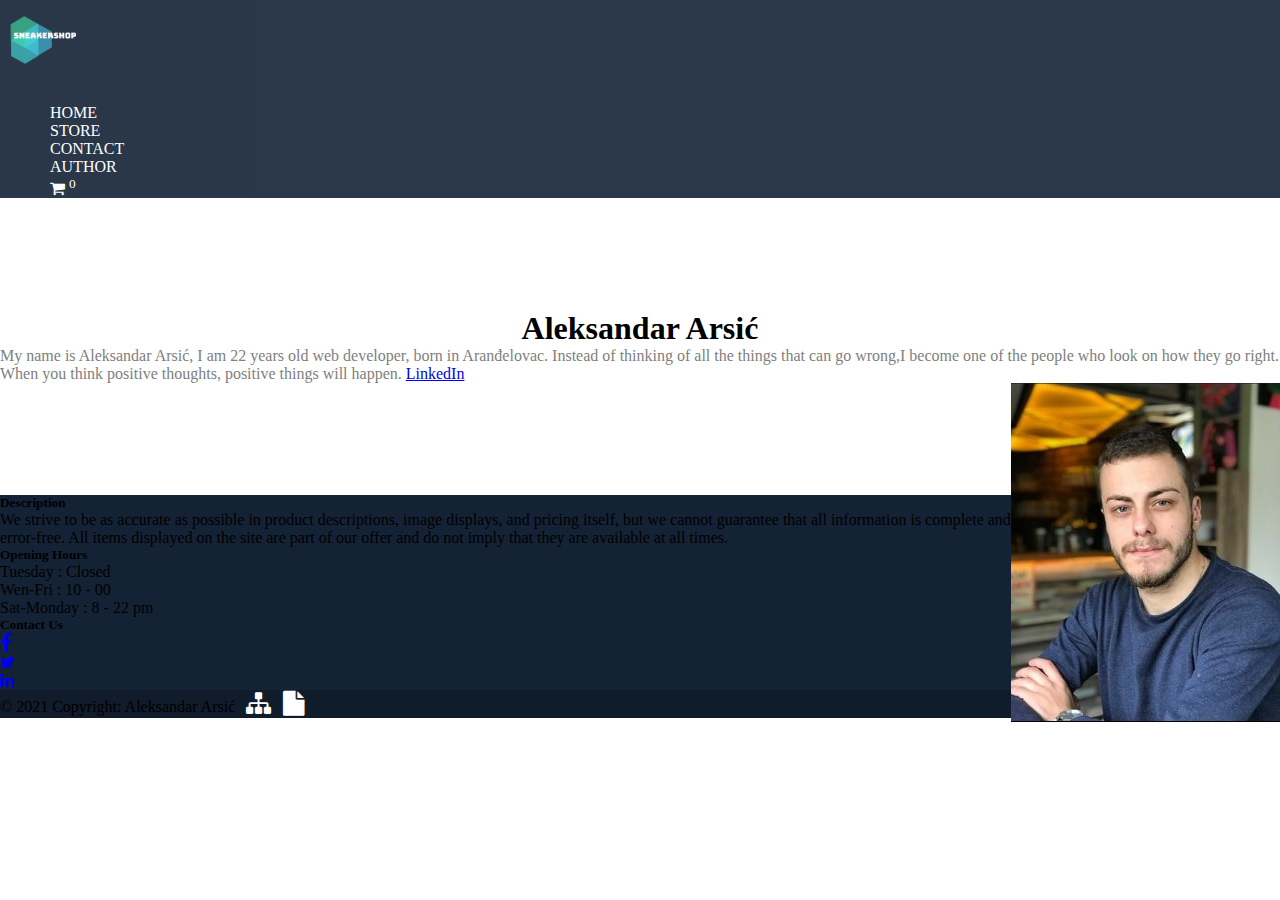
==== author.html @ 21088764 "first" ====
<!DOCTYPE html>
<html lang="en">
<head>
  <meta charset="UTF-8">
  <meta http-equiv="X-UA-Compatible" content="IE=edge">
  <meta name="viewport" content="width=device-width, initial-scale=1.0">
  <link rel="icon" href="assets/img/favicon.ico" type="image/x-icon">
  <link rel="stylesheet" href="https://cdnjs.cloudflare.com/ajax/libs/font-awesome/4.7.0/css/font-awesome.min.css"/>
  <link rel="stylesheet"  href="assets/css/style.css"/>
  <link rel="stylesheet" href="https://cdn.jsdelivr.net/npm/bootstrap@4.5.3/dist/css/bootstrap.min.css" integrity="sha384-TX8t27EcRE3e/ihU7zmQxVncDAy5uIKz4rEkgIXeMed4M0jlfIDPvg6uqKI2xXr2" crossorigin="anonymous">
  <title>SneakerShop</title>
</head>
<body>
  <!--menu-->
  <div class="container-xl-lg" id="hed">
    <div class="container">
      <div class="row">
          <div class="col-2 logo">
            <a href="#"> <img src="assets/img/logo.png" alt="Logo"/></a>
          </div>
          <div class="col-8" id="navigacija">
            <ul id="nav" class="row navisp justify-content-end">
            </ul>
          </div>
          <div class="text-center hamb col-9">
            <i class="fa fa-bars"></i>
          </div>
          <div class=" text-center nav1 col-12">
            <ul class="navisp justify-content-center meniResp nav">  
            </ul>
        </div>
      </div>      
    </div>
  </div>
   <!--content-->
<div class="container">
    <div class="row autor">
        <div class="col-md-12 naslovAutor">
            <h1>Aleksandar Arsić</h1>
        </div>
        <div class="col-md-6 mt-5 tekstAutor">
            <p>
                My name is Aleksandar Arsić,
                I am 22 years old web developer, born in Aranđelovac.
                Instead of thinking of all the things that can go wrong,I become one of the people who look on how they go right. 
                When you think positive thoughts, positive things will happen. <a href='https://www.linkedin.com/in/aleksandar-arsic-155b88173/' target="_blank" id="lin">LinkedIn</a></p>
        </div>
        <div class="col-md-6 mt-4 profile">
            <img src="assets/img/profile.jpg">
        </div>
    </div>
</div>   

<!-- footer -->
<footer class="bg-dark text-white text-center text-lg-start">
    <div class="container p-4">
        <div class="row">
            <div class="col-lg-6 col-md-12 mb-4 mb-md-0">
            <h5 class="text-uppercase">Description</h5>
            <p>
                We strive to be as accurate as possible in product descriptions, image displays, 
                and pricing itself, but we cannot guarantee that all information is complete and error-free. 
                All items displayed on the site are part of our offer and do not imply that they are available at all times.
            </p>
            </div>
            <div class="col-lg-3 col-md-6 mb-4 mb-md-0">
            <h5 class="text-uppercase">Opening Hours</h5>
              <ul class="list-unstyled mb-0">
                  <li>
                  <p class="text-white">Tuesday : Closed</p>
                  </li>
                  <li>
                  <p class="text-white">Wen-Fri : 10 - 00</p>
                  </li>
                  <li>
                  <p class="text-white">Sat-Monday : 8 - 22 pm</p>
                  </li>
              </ul>
            </div>
            <div class="col-lg-3 col-md-6 mb-4 mb-md-0">
              <h5 class="text-uppercase mb-0">Contact Us</h5>
              <ul class="list-unstyled">
                  <li class="p-2 social">
                  <a href="https://www.facebook.com/" target="_blank"><i class="fa fa-facebook text-white"></i></a>
                  </li>
                  <li class="p-2">
                  <a href="https://twitter.com/?lang=en" target="_blank"><i class="fa fa-twitter text-white"></i></a>
                  </li>
                  <li class="p-2">
                  <a href="https://rs.linkedin.com/" target="_blank"><i class="fa fa-linkedin text-white"></i></a>
                  </li>
              </ul>
            </div>
        </div>
    </div>
    <div class="text-center p-3 dok" style="background-color: rgba(0, 0, 0, 0.2)">
      © 2021 Copyright: Aleksandar Arsić   <a href="sitemap.xml" target="_blank"> &nbsp;<i class="fa fa-sitemap"></i></a> &nbsp; <a href="doc.pdf" target="_blank"><i class="fa fa-file"></i></a>
    </div>
  </footer>

  <script src="https://ajax.googleapis.com/ajax/libs/jquery/3.2.1/jquery.min.js"></script>
  <script src="assets/js/bootstrap.min.js"></script>
  <script src="assets/js/main.js" type="text/javascript"></script>
</body>
</html>
---- assets/css/style.css ----
*{
  padding: 0px;
  margin: 0px;
}
#hed{
  background-color:#142236;
  opacity:0.9;
}
.logo a img{
  width:80px;
}
#nav{
  list-style-type: none;
  padding-top:20px;
}
#nav li {
  padding-left:50px;
}
#nav  li a{
  text-decoration: none;
  color:#fff;
  text-transform:uppercase;
}
#banner img{  
  background-position: center; 
  width:100%;
  height:auto;
}


#pic{
  background-image: url('../img/asics.jpg');
  min-height:600px;
  width:100%;
  background-repeat:no-repeat;
  background-position: center; 
}
#pic1{
  background-image: url('../img/pumamirage.jpg');
  min-height:600px;
  width:100%;
  background-repeat:no-repeat;
  background-position: center; 
}
#pic2{
  background-image: url('../img/nikewall.jpg');
  min-height:600px;
  width:100%;
  background-repeat:no-repeat;
  background-position: center; 
}
/*hamburger*/
.hamb{
	display:none;
	font-size:2rem;
	cursor:pointer;
  color:#fff;
}
.meniResp{
	display:none !important;
}
.meniResp li a{
  font-size:1.4rem;
  color:#fff;
  padding-bottom:2rem;
}
.tekst a{
  text-decoration: none;
  color:#fff;
  background-color:#0071E3;
  padding:5px 10px 5px 10px;
  margin:0px auto;
  border-radius:10px;
}
.tekst a:hover{
  text-decoration: none;
  font-weight: bold;
  color:#fff;
}

.tekstnaslov{
  color:#4d4d4d;
}

.bg-slika{
  background-color:#000;
}
.picpatike img{
  width:80%;
}
.tekstpatike {
  text-align:center;
  color:#fff;
}
.tekstpatike a{
  text-decoration: none;
  color:#fff;
}
.tekstpatike a:hover{
  text-decoration:none;
  color:#fff;
  font-weight:bold;
}

.tekstpatikewhite a{
  text-decoration: none;
  color:#fff;
}
.tekstpatikewhite a:hover{
  text-decoration:none;
  color:#fff;
  font-weight:bold;
}

.tekstpatikewhite{
  text-align:center;
    color:#142236;
}

.buylink{
  background-color:#0071E3;
  width:30%;
  padding:10px 20px 10px 20px;
  margin:0px auto;
  border-radius:10px;
}
.desno{
  float:right;
}

/*up dugme*/
.up{
	position: fixed;
    bottom: 30px;
    right: 30px;
	padding:3px 10px 5px 10px;
	z-index: 100;
	font-size:30px;
	background-color: #142236;
	border-radius:50%;
	border:0px;
	display:none;
}
button.up:focus{ 
	outline:0px!important;
}
.up:hover {
	opacity: 0.8;
  }
.up{
	border:0px;
	color:#fff;
	
}
.up a:hover{
	color:#fff;
}

/* forma */

section.contact-us {
	margin-top: 100px;
	margin-bottom: 60px;
}

.contact-us .section-heading h2 {
	text-align: left;
	margin-top: 0px;
	margin-bottom: 60px;
	font-size: 22px;
	font-weight: 700;
	letter-spacing: 0.5px;
	text-transform: uppercase;
	color: #121212;
}

.contact-us p {
	margin-top: -5px;
}

.contact-us em {
	font-style: normal;
	font-weight: 500;
	font-size: 15px;
	color: #aaa;
}

.contact-us input {
  border-radius: 3px;
  padding-left: 15px;
  font-size: 13px;
  color: #4a4a4a;
  background-color: #f4f4f4;
  outline: none!important;
  border: none;
  box-shadow: none;
  line-height: 44px;
  height: 44px;
  width: 100%;
  margin-bottom: 30px;
}

.contact-us textarea {
  border-radius: 3px;
  padding-left: 15px;
  padding-top: 10px;
  font-size: 13px;
  color: #4a4a4a;
  background-color: #f4f4f4;
  outline: none;
  border: none;
  box-shadow: none;
  height: 122px;
  max-height: 220px;
  width: 100%;
  margin-bottom: 25px;
}

.contact-us button {
	width: 100%;
	display: inline-block;
	background-color: #142236;
	color: #fff!important;
	font-size: 13px;
	text-transform: uppercase;
	font-weight: 500;
	padding: 12px 20px;
	border-radius: 3px;
	text-decoration: none;
	letter-spacing: 0.5px;
}

section.map {
	margin-bottom: 150px;
}

section.map #map {
	height: 450px;
}

/* author page */

.tekstAutor{
  color:gray;
}
.autor{
	margin:7rem 0 7rem 0;
}
.naslovAutor{
	text-align:center;
}
.autor img{
	float:right;
}
/*futer*/
footer{
  background-color:#142236;
}
.futer{
  display:flex;
  justify-content: space-between;
  padding-top:20px;
  color:#fff;
  font-weight:bold;
}


.dok a{
  text-decoration:none;
  color:#fff;
  font-size:25px;
}
.dok a:hover{
  color:#c2c2c2;
  text-decoration:none;
}
.social a i{
  font-size:20px;
}

/*store page*/
#sortiranje{
width:220px;
 padding:10px;
 border:1px solid rgba (216, 216, 216, 0.5);
 font-size:20px;
 text-align:center;
 margin-bottom:20px;
 outline:none;
}
.centriranje{
  text-align:center;
}
.vidljiv{
  display:block;
}
.nevidljiv{
  display:none;
}
.prikazFiltera{
 font-size:160%;
}
.okvir{
 border:1px solid rgba(20, 34, 54,0.6);

}
.responsFilter{
display:flex;
justify-content:space-between;
align-items:center;
}

#products{
 display:flex;
justify-content:space-around;
}

.addToCart{
width: 100%;
text-align: center;
padding: 10px;
background-color: #142236;

color: #fff;
outline: 0px;
border: none;
padding:10px 20px 10px 20px;
border-radius:10px;
}
.backpic{
  display:none;
}

/* #products .product:hover .backpic{
    display:block;
}
#products .product:hover .frontpic{
  display:none;
} */

/* cart page */
.cartDiv{
  margin:250px 0px 250px 0px;
}
.emptyCart a{
  text-decoration: none;
  color:#142236;;
}
.emptyCart a:hover{
  text-decoration: none;
  color:#142236;
}
#orderTable img{
  width:20%;
}
.tableAlign{

  margin:0px auto;
}


/* Media query*/

@media screen and (max-width:1199px){

.tekstnaslov{
  text-align:center;
}
.tekst{
  text-align:center;
}
.picpatike{
  text-align:center;
}
  
}


@media screen and (max-width:997px){
	.hamb{
		display:block;
    margin-left:35px;
	}
  .hamb i{
    float:right;
    margin-top:15px;
  }
  #navigacija{
    display:none;
  }
  .meniResp{
		display:block !important;
		padding-bottom:10px;
    float:right;
	}
  
}
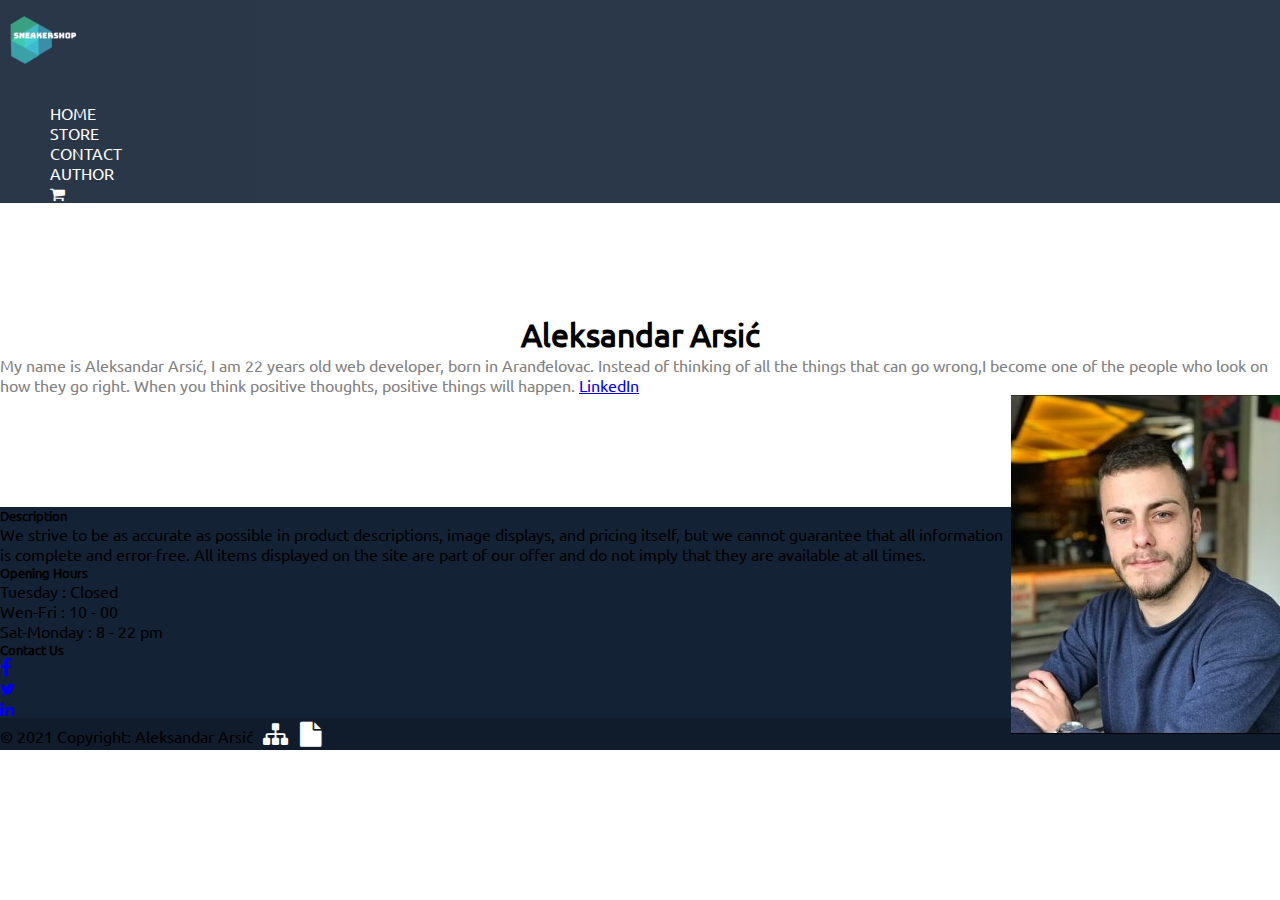
==== commit a59799f3: "1" ====
--- a/author.html
+++ b/author.html
@@ -1,6 +1,9 @@
 <!DOCTYPE html>
 <html lang="en">
 <head>
+  <meta name="keywords" content="web,developer,linkedin,programming" />
+  <meta name="description" content="This is best place to find your dream sneakers. Best price and price quality." />
+  <meta name="author" content="Aleksandar Arsić"/>
   <meta charset="UTF-8">
   <meta http-equiv="X-UA-Compatible" content="IE=edge">
   <meta name="viewport" content="width=device-width, initial-scale=1.0">
@@ -8,7 +11,7 @@
   <link rel="stylesheet" href="https://cdnjs.cloudflare.com/ajax/libs/font-awesome/4.7.0/css/font-awesome.min.css"/>
   <link rel="stylesheet"  href="assets/css/style.css"/>
   <link rel="stylesheet" href="https://cdn.jsdelivr.net/npm/bootstrap@4.5.3/dist/css/bootstrap.min.css" integrity="sha384-TX8t27EcRE3e/ihU7zmQxVncDAy5uIKz4rEkgIXeMed4M0jlfIDPvg6uqKI2xXr2" crossorigin="anonymous">
-  <title>SneakerShop</title>
+  <title>SneakerShop | Author</title>
 </head>
 <body>
   <!--menu-->
--- a/assets/css/style.css
+++ b/assets/css/style.css
@@ -1,6 +1,12 @@
+@font-face{
+  font-family:'font';
+  src:url('../fonts/Ubuntu-Regular.ttf');
+}
+
 *{
   padding: 0px;
   margin: 0px;
+  font-family:'font';
 }
 #hed{
   background-color:#142236;
@@ -20,6 +26,9 @@
   text-decoration: none;
   color:#fff;
   text-transform:uppercase;
+}
+#nav li a:hover{
+  color:#000;
 }
 #banner img{  
   background-position: center; 
@@ -351,13 +360,25 @@
   color:#142236;
 }
 #orderTable img{
-  width:20%;
+  width:250px;
+  margin:20px 0px 20px 0px;
 }
 .tableAlign{
 
   margin:0px auto;
 }
 
+/* regex */
+
+.notValid{
+  color:#b90f0f;
+  display:none;
+}
+#forma{
+	color: #006622;
+	font-weight:bold;
+	display:none;
+}
 
 /* Media query*/
 
